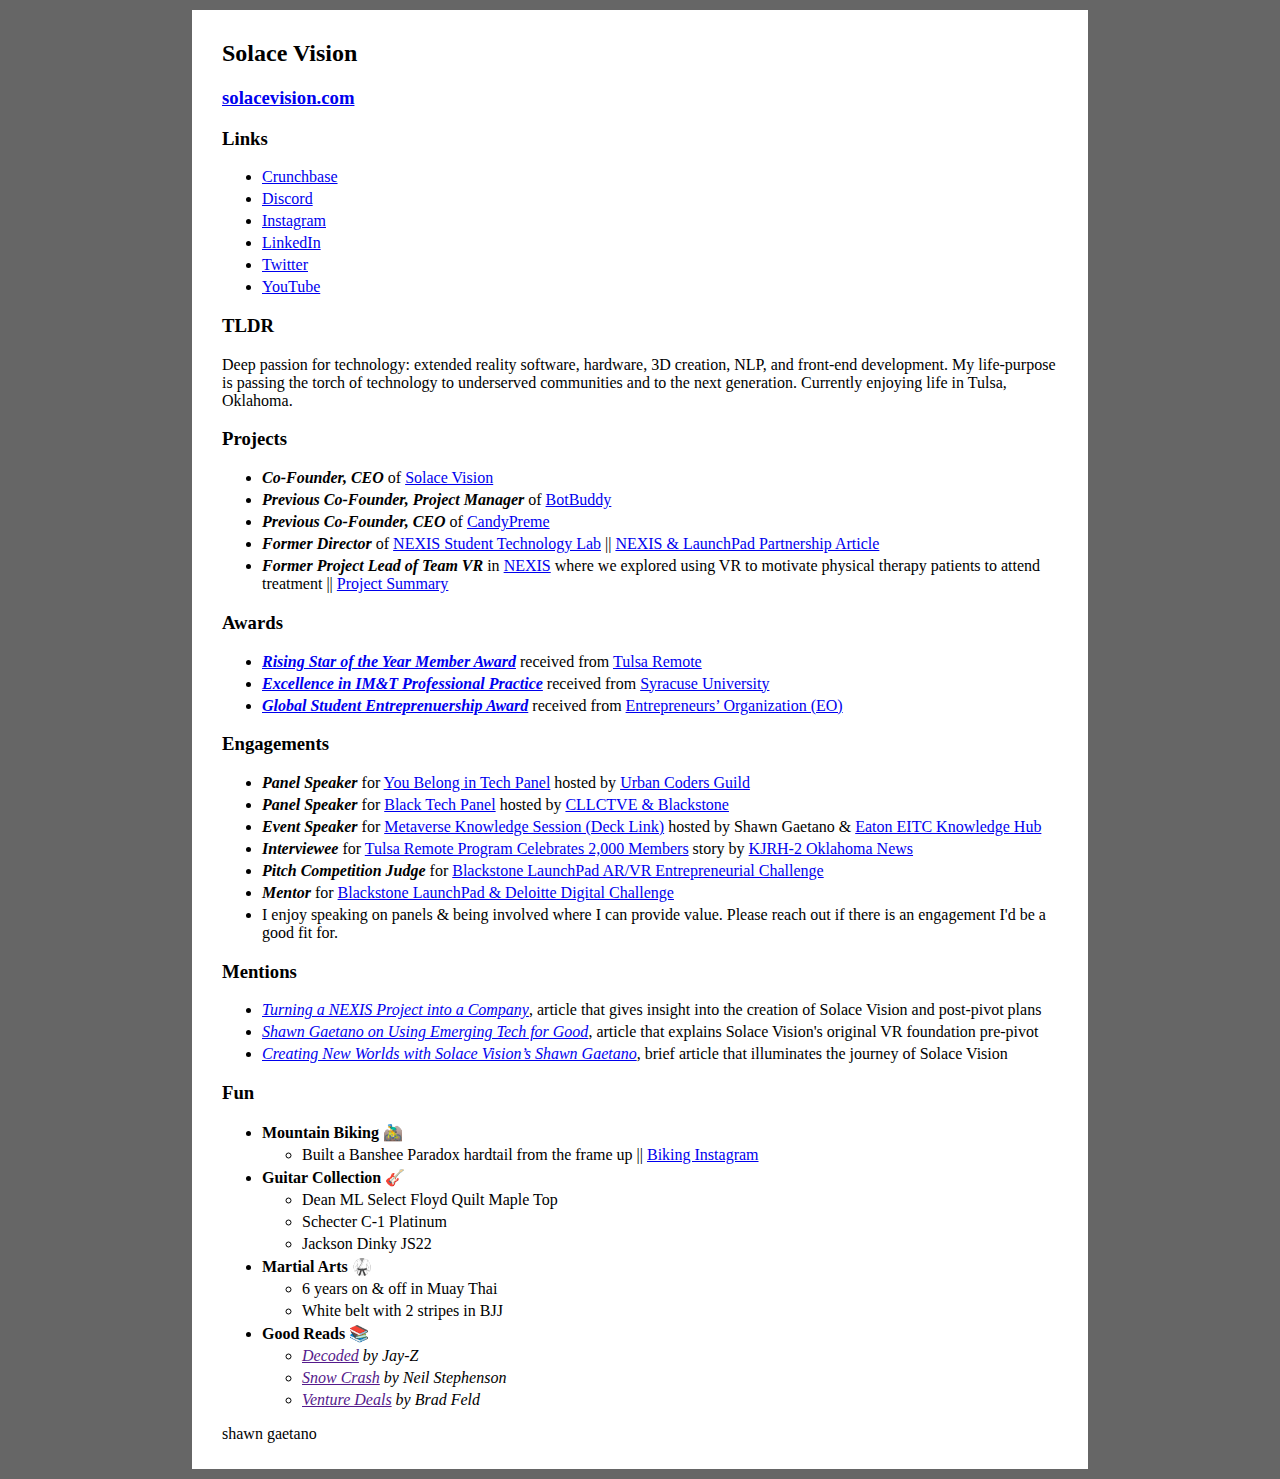
==== solacevision.html @ 8504cbcb "General Additions + mobile version" ====
<!DOCTYPE html>
<html>
<head>
  <meta charset="utf-8">
  <title>Solace Vision</title>
  <link rel="stylesheet" href="styles.css">
  <link rel="icon" type="image/x-icon" href="images/shawnfavicon-01.png">
</head>
<body>
  <div id="contents">
  <header>
    <h2>Solace Vision</h2>
    <h3><a href="https://www.solacevision.com">solacevision.com</a></h3>

  </header>
  <nav>
    <h3>Links</h3>
    <ul>
      <li><a href="https://www.crunchbase.com/organization/solace-vision">Crunchbase</a></li>
      <li><a href="https://discord.gg/6syWxR5B83">Discord</a></li>
      <li><a href="https://www.instagram.com/solacevision/">Instagram</a></li>
      <li><a href="https://www.linkedin.com/company/solacevision/">LinkedIn</a></li>
      <li><a href="https://twitter.com/solacevision">Twitter</a></li>
      <li><a href="https://www.youtube.com/@solace_vision">YouTube</a></li>
    </ul>
  </nav>
  <main>
    <section id="tldr">
      <h3>TLDR</h3>
      <p>Deep passion for technology: extended reality software, hardware, 3D creation, NLP, and front-end development. My life-purpose is passing the torch of technology to underserved communities and to the next generation. Currently enjoying life in Tulsa, Oklahoma. 
      </a>
    </section>
    <section id="projects">
      <h3>Projects</h3>
      <ul>
        <li><i><b>Co-Founder, CEO</b></i> of <a href="sv.html">Solace Vision</a></li>
        <li><i><b>Previous Co-Founder, Project Manager</b></i> of <a href="https://www.linkedin.com/company/botbuddyaio/">BotBuddy</a></li>
        <li><i><b>Previous Co-Founder, CEO</b></i> of <a href="https://www.instagram.com/candypreme/">CandyPreme</a></li>
        <li><i><b>Former Director </b></i> of <a href="https://nexis.ischool.syr.edu/">NEXIS Student Technology Lab</a> || <a href="https://launchpad.syr.edu/the-launchpad-forms-a-partnership-with-nexis/">NEXIS & LaunchPad Partnership Article</a></li>
        <li><i><b>Former Project Lead of Team VR</b></i> in <a href="https://nexis.ischool.syr.edu/">NEXIS</a> where we explored using VR to motivate physical therapy patients to attend treatment || <a href="https://nexis.ischool.syr.edu/wp-content/uploads/2019/12/Slide26.jpg">Project Summary</a></li>
     
      </ul>
    </section>
    <section id="achievements">
      <h3>Awards</h3>
      <ul>
        <li><a href="https://www.linkedin.com/feed/update/urn:li:activity:7011045068140683265/"><i><b>Rising Star of the Year Member Award</b></i></a> received from <a href="https://tulsaremote.com/">Tulsa Remote</a></li>
        <li><a href="https://ischool.syr.edu/ischool-students-recognized-with-2021-graduation-awards/"><i><b>Excellence in IM&T Professional Practice</b></i></a> received from <a href="https://ischool.syr.edu/">Syracuse University</a></li>
        <li><a href="https://launchpad.syr.edu/shawn-gaetano-21-and-sam-hollander-22-score-top-honors-at-the-global-student-entrepreneur-awards/"><i><b> Global Student Entreprenuership Award</b></i></a> received from <a href="https://hub.eonetwork.org/">Entrepreneurs’ Organization (EO)</a></li>

        <!-- https://launchpad.syr.edu/suumerstart-accelerator-innovation-showcase <!-->
          
      </ul>
    </section>
    <section id="engagements">
      <h3>Engagements</h3>
      <ul>
        <li><i><b>Panel Speaker</b></i> for <a href="https://www.linkedin.com/feed/update/urn:li:activity:7006290188909867008/"> You Belong in Tech Panel</a> hosted by <a href="https://www.urbancodersguild.org/"> Urban Coders Guild</a> </li>
        <li><i><b>Panel Speaker</b></i> for <a href="https://news.syr.edu/blog/2022/06/16/blackstone-launchpad-to-co-host-black-tech-panel-at-tulsa-juneteenth-festival-2022/"> Black Tech Panel</a> hosted by <a href="https://www.cllctve.com/post/cllctve-x-blackstone-partner-to-host-the-tulsa-juneteenth-festival-black-tech-panel"> CLLCTVE & Blackstone </a></li>
        <li><i><b>Event Speaker</b></i> for <a href="https://docsend.com/view/jzpxeyqzujxf9s5k"> Metaverse Knowledge Session (Deck Link)</a> hosted by Shawn Gaetano & <a href="https://www.eaton.com/in/en-us.html">Eaton EITC Knowledge Hub</a></li>
        <li><i><b>Interviewee</b></i> for <a href="https://www.youtube.com/watch?v=sXvkn6FcARk&t=2s"> Tulsa Remote Program Celebrates 2,000 Members</a> story by <a href="https://www.kjrh.com/news/local-news/tulsa-remote-program-celebrates-2-000-participants"> KJRH-2 Oklahoma News </a></li>
          <!--  <li>blackstone launchpad competition summer </li>
        <li>pitch competition judge for cuse tank? </li>    <!-->
        <li><i><b>Pitch Competition Judge</b></i> for <a href="https://launchpad.syr.edu/launchpad-ar-vr-entrepreneurial-challenge-friday-november-18/"> Blackstone LaunchPad AR/VR Entrepreneurial Challenge</a></li>
        <li><i><b>Mentor</b></i> for <a href="https://launchpad.syr.edu/deloitte-digital-transformation-challenge/"> Blackstone LaunchPad & Deloitte Digital Challenge</a></li>
        <li>I enjoy speaking on panels & being involved where I can provide value. Please reach out if there is an engagement I'd be a good fit for. </li>


        
      </ul>
    </section>
    <section id="mentions">
      <h3>Mentions</h3>
      <ul>
        <li><a href="https://ischool.syr.edu/turning-a-nexis-project-into-a-company/"><i>Turning a NEXIS Project into a Company</i></a>, article that gives insight into the creation of Solace Vision and post-pivot plans</li>
        <li><a href="https://launchpad.syr.edu/shawn-gaetano/"><i>Shawn Gaetano on Using Emerging Tech for Good</i></a>, article that explains Solace Vision's original VR foundation pre-pivot</li>
        <li><a href="https://www.blackstonelaunchpad.org/blog/startup-profile-solace-vision/"><i>Creating New Worlds with Solace Vision’s Shawn Gaetano</i></a>, brief article that illuminates the journey of Solace Vision</li>
     <!-- <li>solace vision summer blackstone x techstars accelerator? </li>
        <li>techstars music LA admittance</li>
        <li>pitch competition judge for cuse tank? </li>    <!-->
      </ul>
    </section>
    <section id="skills">
      <h3>Fun</h3>
      <ul>
        <li><b>Mountain Biking 🚵‍♂️</b></li>
          <ul>
            <li>Built a Banshee Paradox hardtail from the frame up || <a href="https://www.instagram.com/shawngmtb/">Biking Instagram</a></li>
          </ul>
        <li><b>Guitar Collection 🎸</b></li>
          <ul>
            <li>Dean ML Select Floyd Quilt Maple Top</li>
            <li>Schecter C-1 Platinum</li>
            <li>Jackson Dinky JS22</li>

          </ul>
        <li><b>Martial Arts 🥋</b></li>
          <ul>
            <li>6 years on & off in Muay Thai</li>
            <li>White belt with 2 stripes in BJJ</li>

          </ul>
        <li><b>Good Reads 📚</b></li>
          <ul>
            <li><i><a href="">Decoded</a> by Jay-Z</i></li>
            <li><i><a href="">Snow Crash</a> by Neil Stephenson</i></li>
            <li><i><a href="">Venture Deals</a> by Brad Feld</i></li>
          </ul>
      </ul>
    </section>
  </main>
  <footer>
    <p>shawn gaetano</p>
  </footer>
</body>
</div>
</html>
---- styles.css ----
@media only screen and (min-device-width: 601px) {

	body
	{
	padding: 0;
	margin: 0;
	background-color: #666;
	color: #000;
	}
	
	#contents
	{
	margin-top: 10px;
	margin-bottom: 10px;
	margin-left: 15%;
	margin-right: 15%;
	padding-top: 10px;
        padding-bottom: 10px;
        padding-left: 30px;
        padding-right: 30px;
	background-color: #FFF;
	color: #000;
	}
	

    ul li {
    margin-top: 4px;
    }
  
	img {
		overflow-clip-margin: content-box;
		overflow: clip;
	}
	
}

@media only screen and (max-device-width: 600px) {
	
	body
	{
	padding: 0;
	margin: 0;
	background-color: #666;
	color: #000;
	}

	#contents
	{
	margin-top: 0px;
	margin-bottom: 0px;
	margin-left: 5%;
	margin-right: 5%;
	padding-top: 10px;
        padding-bottom: 10px;
        padding-left: 10px;
        padding-right: 10px;
	background-color: #FFF;
	color: #000;
	}

	ul li {
	margin-top: 4px;
	}
	  
	img {
		overflow-clip-margin: content-box;
		overflow: clip;
	}

}



  
  /*

  
  body
	{
	padding: 0;
	margin: 0;
	background-color: #666;
	color: #000;
	}




body
{
    font-family: 'Helvetica', 'Arial', sans-serif;

}

nav ul {
  display: flex;
  list-style: none;
  margin: 0;
  padding: 0;
}

nav li {
  margin: 0 10px;
}

a {
  color: black;
  text-decoration: none;
}

main {
  display: flex;
  flex-wrap: wrap;
  justify-content: space-between;
  margin: 20px;
}
*/
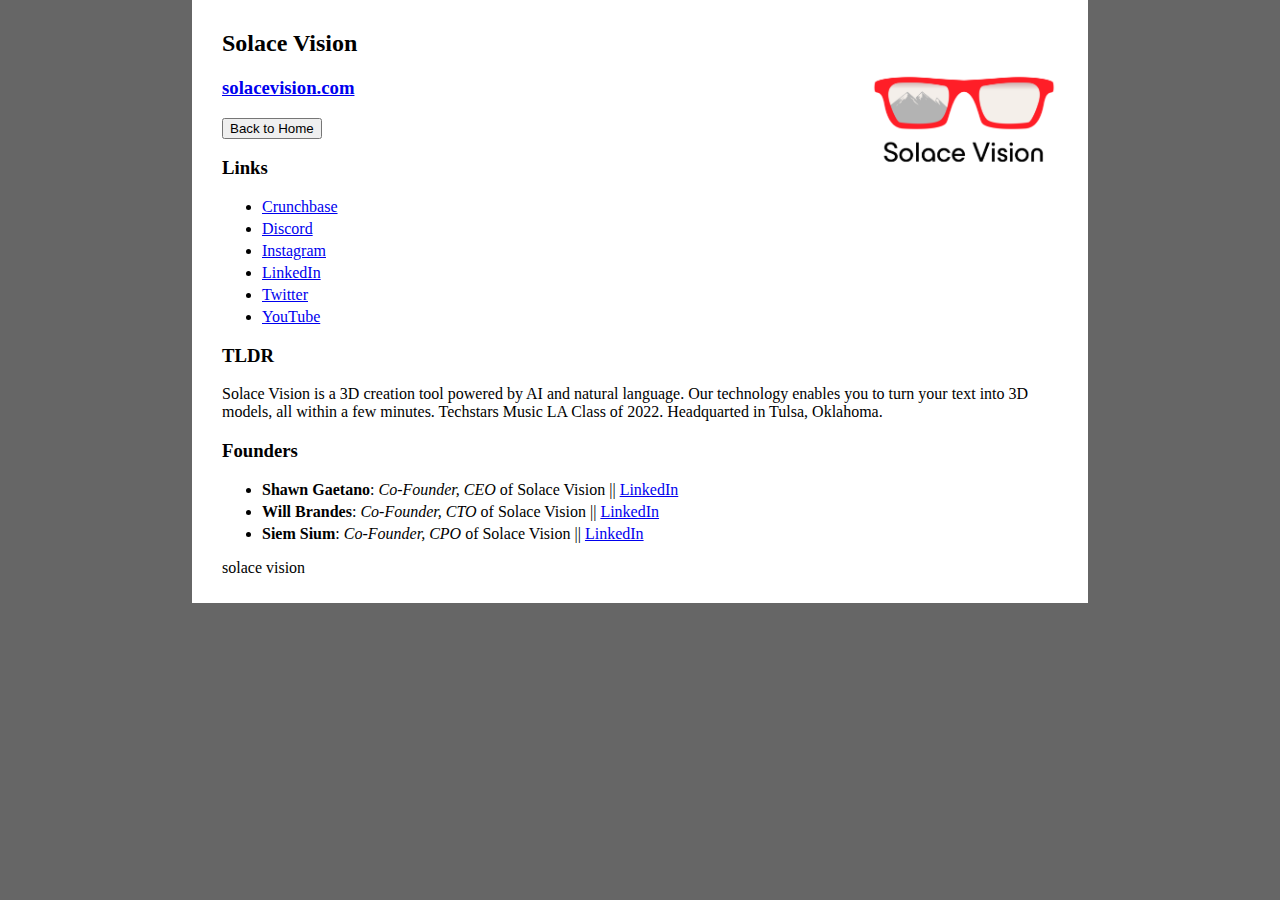
==== commit 25037e48: "Solace Vision page additions" ====
--- a/solacevision.html
+++ b/solacevision.html
@@ -9,11 +9,15 @@
 <body>
   <div id="contents">
   <header>
+    <img style="float:right;width:187.56px;height:187.56px;" src="images/solacevisionlogo.png">
     <h2>Solace Vision</h2>
     <h3><a href="https://www.solacevision.com">solacevision.com</a></h3>
-
+      <a href="index.html">
+        <button>Back to Home</button>
+      </a>
   </header>
   <nav>
+
     <h3>Links</h3>
     <ul>
       <li><a href="https://www.crunchbase.com/organization/solace-vision">Crunchbase</a></li>
@@ -24,23 +28,24 @@
       <li><a href="https://www.youtube.com/@solace_vision">YouTube</a></li>
     </ul>
   </nav>
+
   <main>
     <section id="tldr">
       <h3>TLDR</h3>
-      <p>Deep passion for technology: extended reality software, hardware, 3D creation, NLP, and front-end development. My life-purpose is passing the torch of technology to underserved communities and to the next generation. Currently enjoying life in Tulsa, Oklahoma. 
+      <p>Solace Vision is a 3D creation tool powered by AI and natural language. Our technology enables you to turn your text into 3D models, all within a few minutes. Techstars Music LA Class of 2022. Headquarted in Tulsa, Oklahoma. 
       </a>
     </section>
     <section id="projects">
-      <h3>Projects</h3>
+      <h3>Founders</h3>
       <ul>
-        <li><i><b>Co-Founder, CEO</b></i> of <a href="sv.html">Solace Vision</a></li>
-        <li><i><b>Previous Co-Founder, Project Manager</b></i> of <a href="https://www.linkedin.com/company/botbuddyaio/">BotBuddy</a></li>
-        <li><i><b>Previous Co-Founder, CEO</b></i> of <a href="https://www.instagram.com/candypreme/">CandyPreme</a></li>
-        <li><i><b>Former Director </b></i> of <a href="https://nexis.ischool.syr.edu/">NEXIS Student Technology Lab</a> || <a href="https://launchpad.syr.edu/the-launchpad-forms-a-partnership-with-nexis/">NEXIS & LaunchPad Partnership Article</a></li>
-        <li><i><b>Former Project Lead of Team VR</b></i> in <a href="https://nexis.ischool.syr.edu/">NEXIS</a> where we explored using VR to motivate physical therapy patients to attend treatment || <a href="https://nexis.ischool.syr.edu/wp-content/uploads/2019/12/Slide26.jpg">Project Summary</a></li>
-     
+        <li><b>Shawn Gaetano</b>: <i>Co-Founder, CEO</i> of Solace Vision ||  <a href="https://www.linkedin.com/in/shawngaetano/">LinkedIn</a></li>
+        <li><b>Will Brandes</b>: <i>Co-Founder, CTO</i> of Solace Vision ||  <a href="https://www.linkedin.com/in/william-brandes-516013180/">LinkedIn</a></li>
+        <li><b>Siem Sium</b>: <i>Co-Founder, CPO</i> of Solace Vision ||  <a href="https://www.linkedin.com/in/siem-sium/">LinkedIn</a></li>
+
       </ul>
     </section>
+
+    <!-- 
     <section id="achievements">
       <h3>Awards</h3>
       <ul>
@@ -48,7 +53,7 @@
         <li><a href="https://ischool.syr.edu/ischool-students-recognized-with-2021-graduation-awards/"><i><b>Excellence in IM&T Professional Practice</b></i></a> received from <a href="https://ischool.syr.edu/">Syracuse University</a></li>
         <li><a href="https://launchpad.syr.edu/shawn-gaetano-21-and-sam-hollander-22-score-top-honors-at-the-global-student-entrepreneur-awards/"><i><b> Global Student Entreprenuership Award</b></i></a> received from <a href="https://hub.eonetwork.org/">Entrepreneurs’ Organization (EO)</a></li>
 
-        <!-- https://launchpad.syr.edu/suumerstart-accelerator-innovation-showcase <!-->
+         https://launchpad.syr.edu/suumerstart-accelerator-innovation-showcase 
           
       </ul>
     </section>
@@ -59,8 +64,8 @@
         <li><i><b>Panel Speaker</b></i> for <a href="https://news.syr.edu/blog/2022/06/16/blackstone-launchpad-to-co-host-black-tech-panel-at-tulsa-juneteenth-festival-2022/"> Black Tech Panel</a> hosted by <a href="https://www.cllctve.com/post/cllctve-x-blackstone-partner-to-host-the-tulsa-juneteenth-festival-black-tech-panel"> CLLCTVE & Blackstone </a></li>
         <li><i><b>Event Speaker</b></i> for <a href="https://docsend.com/view/jzpxeyqzujxf9s5k"> Metaverse Knowledge Session (Deck Link)</a> hosted by Shawn Gaetano & <a href="https://www.eaton.com/in/en-us.html">Eaton EITC Knowledge Hub</a></li>
         <li><i><b>Interviewee</b></i> for <a href="https://www.youtube.com/watch?v=sXvkn6FcARk&t=2s"> Tulsa Remote Program Celebrates 2,000 Members</a> story by <a href="https://www.kjrh.com/news/local-news/tulsa-remote-program-celebrates-2-000-participants"> KJRH-2 Oklahoma News </a></li>
-          <!--  <li>blackstone launchpad competition summer </li>
-        <li>pitch competition judge for cuse tank? </li>    <!-->
+          ---- <li>blackstone launchpad competition summer </li>
+        <li>pitch competition judge for cuse tank? </li>    
         <li><i><b>Pitch Competition Judge</b></i> for <a href="https://launchpad.syr.edu/launchpad-ar-vr-entrepreneurial-challenge-friday-november-18/"> Blackstone LaunchPad AR/VR Entrepreneurial Challenge</a></li>
         <li><i><b>Mentor</b></i> for <a href="https://launchpad.syr.edu/deloitte-digital-transformation-challenge/"> Blackstone LaunchPad & Deloitte Digital Challenge</a></li>
         <li>I enjoy speaking on panels & being involved where I can provide value. Please reach out if there is an engagement I'd be a good fit for. </li>
@@ -75,42 +80,18 @@
         <li><a href="https://ischool.syr.edu/turning-a-nexis-project-into-a-company/"><i>Turning a NEXIS Project into a Company</i></a>, article that gives insight into the creation of Solace Vision and post-pivot plans</li>
         <li><a href="https://launchpad.syr.edu/shawn-gaetano/"><i>Shawn Gaetano on Using Emerging Tech for Good</i></a>, article that explains Solace Vision's original VR foundation pre-pivot</li>
         <li><a href="https://www.blackstonelaunchpad.org/blog/startup-profile-solace-vision/"><i>Creating New Worlds with Solace Vision’s Shawn Gaetano</i></a>, brief article that illuminates the journey of Solace Vision</li>
-     <!-- <li>solace vision summer blackstone x techstars accelerator? </li>
+        <li>solace vision summer blackstone x techstars accelerator? </li>
         <li>techstars music LA admittance</li>
-        <li>pitch competition judge for cuse tank? </li>    <!-->
+        <li>pitch competition judge for cuse tank? </li>   
+
       </ul>
     </section>
-    <section id="skills">
-      <h3>Fun</h3>
-      <ul>
-        <li><b>Mountain Biking 🚵‍♂️</b></li>
-          <ul>
-            <li>Built a Banshee Paradox hardtail from the frame up || <a href="https://www.instagram.com/shawngmtb/">Biking Instagram</a></li>
-          </ul>
-        <li><b>Guitar Collection 🎸</b></li>
-          <ul>
-            <li>Dean ML Select Floyd Quilt Maple Top</li>
-            <li>Schecter C-1 Platinum</li>
-            <li>Jackson Dinky JS22</li>
-
-          </ul>
-        <li><b>Martial Arts 🥋</b></li>
-          <ul>
-            <li>6 years on & off in Muay Thai</li>
-            <li>White belt with 2 stripes in BJJ</li>
-
-          </ul>
-        <li><b>Good Reads 📚</b></li>
-          <ul>
-            <li><i><a href="">Decoded</a> by Jay-Z</i></li>
-            <li><i><a href="">Snow Crash</a> by Neil Stephenson</i></li>
-            <li><i><a href="">Venture Deals</a> by Brad Feld</i></li>
-          </ul>
-      </ul>
-    </section>
+    -->
   </main>
+         
   <footer>
-    <p>shawn gaetano</p>
+  
+    <p>solace vision</p>
   </footer>
 </body>
 </div>
--- a/styles.css
+++ b/styles.css
@@ -10,14 +10,14 @@
 	
 	#contents
 	{
-	margin-top: 10px;
-	margin-bottom: 10px;
+	margin-top: 0px;
+	margin-bottom: 0px;
 	margin-left: 15%;
 	margin-right: 15%;
 	padding-top: 10px;
-        padding-bottom: 10px;
-        padding-left: 30px;
-        padding-right: 30px;
+    padding-bottom: 10px;
+    padding-left: 30px;
+    padding-right: 30px;
 	background-color: #FFF;
 	color: #000;
 	}
@@ -51,9 +51,9 @@
 	margin-left: 5%;
 	margin-right: 5%;
 	padding-top: 10px;
-        padding-bottom: 10px;
-        padding-left: 10px;
-        padding-right: 10px;
+    padding-bottom: 10px;
+    padding-left: 10px;
+    padding-right: 10px;
 	background-color: #FFF;
 	color: #000;
 	}
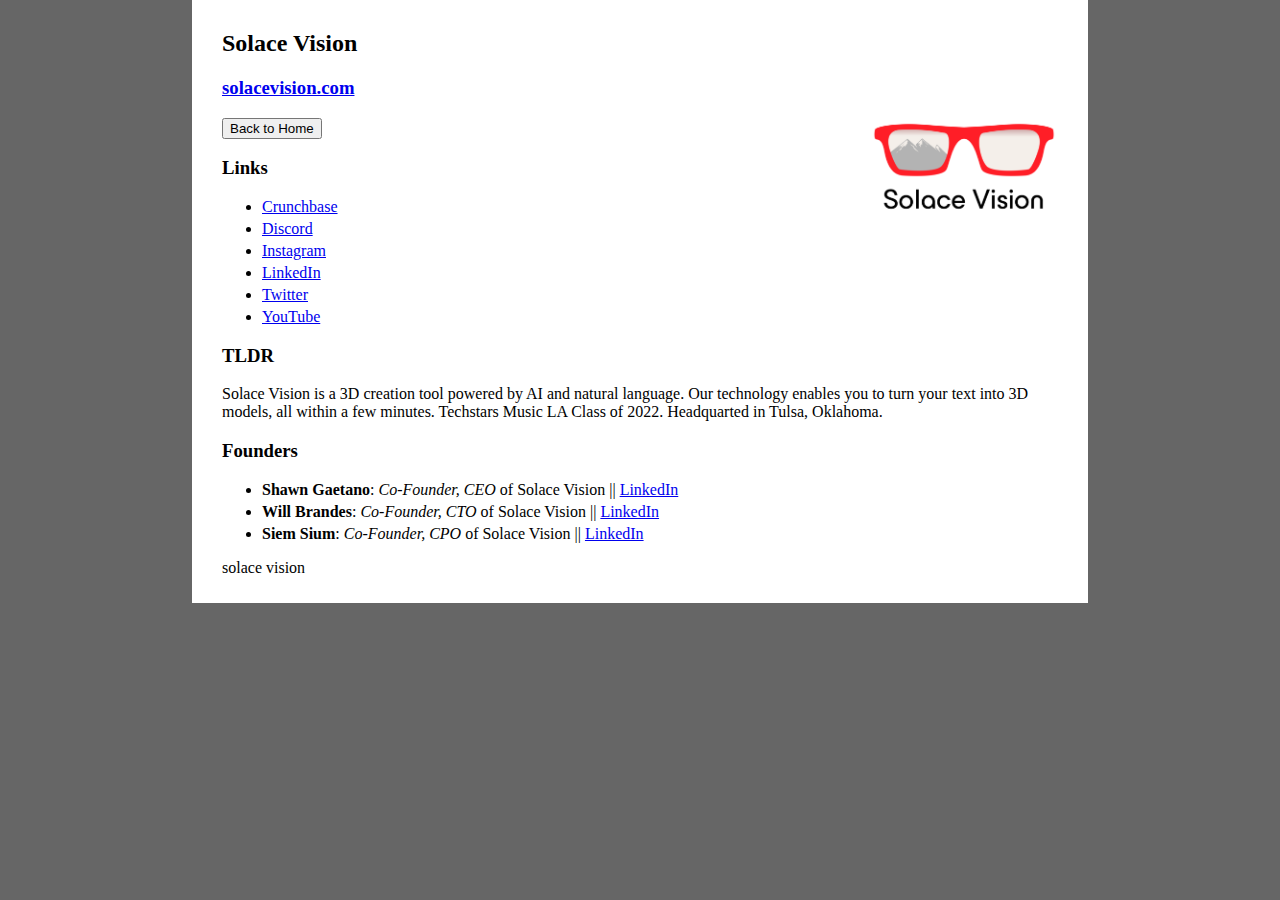
==== commit 130b2600: "Scaling, Styles, Compressed VR Picture" ====
--- a/solacevision.html
+++ b/solacevision.html
@@ -2,15 +2,16 @@
 <html>
 <head>
   <meta charset="utf-8">
+  <meta name="viewport" content="width=device-width,initial-scale=1,maximum-scale=1,user-scalable=no"/>
   <title>Solace Vision</title>
   <link rel="stylesheet" href="styles.css">
-  <link rel="icon" type="image/x-icon" href="images/shawnfavicon-01.png">
+  <link rel="icon" type="image/x-icon" href="images/svfavicon.png">
 </head>
 <body>
   <div id="contents">
   <header>
+    <h2>Solace Vision</h2>
     <img style="float:right;width:187.56px;height:187.56px;" src="images/solacevisionlogo.png">
-    <h2>Solace Vision</h2>
     <h3><a href="https://www.solacevision.com">solacevision.com</a></h3>
       <a href="index.html">
         <button>Back to Home</button>
--- a/styles.css
+++ b/styles.css
@@ -48,8 +48,8 @@
 	{
 	margin-top: 0px;
 	margin-bottom: 0px;
-	margin-left: 5%;
-	margin-right: 5%;
+	margin-left: 0%;
+	margin-right: 0%;
 	padding-top: 10px;
     padding-bottom: 10px;
     padding-left: 10px;
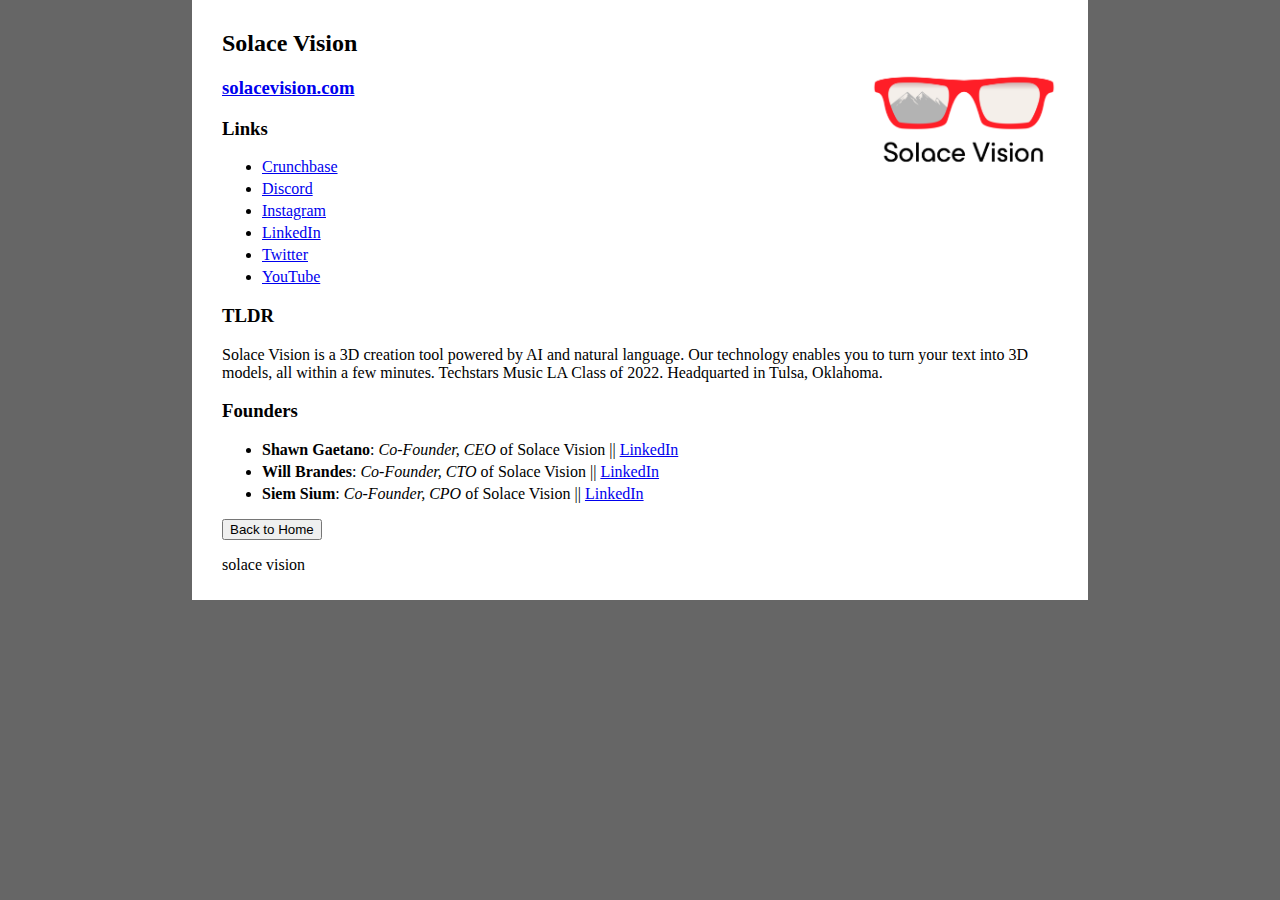
==== commit 1116d4c5: "Compressed image...again" ====
--- a/solacevision.html
+++ b/solacevision.html
@@ -10,12 +10,9 @@
 <body>
   <div id="contents">
   <header>
+    <img style="float:right;width:187.56px;height:187.56px;" src="images/solacevisionlogo.png">
     <h2>Solace Vision</h2>
-    <img style="float:right;width:187.56px;height:187.56px;" src="images/solacevisionlogo.png">
     <h3><a href="https://www.solacevision.com">solacevision.com</a></h3>
-      <a href="index.html">
-        <button>Back to Home</button>
-      </a>
   </header>
   <nav>
 
@@ -91,7 +88,9 @@
   </main>
          
   <footer>
-  
+    <a href="index.html">
+      <button>Back to Home</button>
+    </a>
     <p>solace vision</p>
   </footer>
 </body>
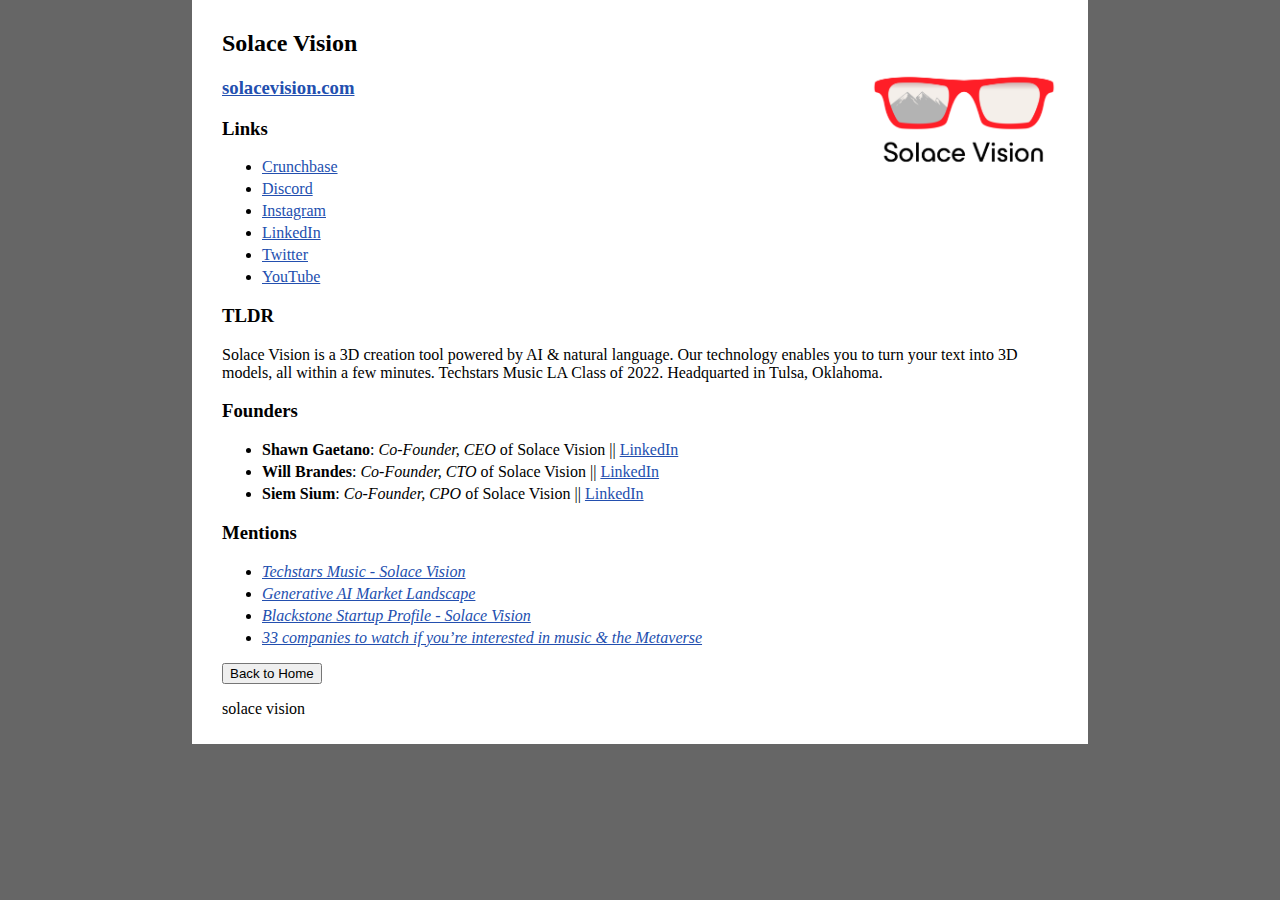
==== commit e3b2f7f9: "Font changes, formatting changes" ====
--- a/solacevision.html
+++ b/solacevision.html
@@ -18,27 +18,38 @@
 
     <h3>Links</h3>
     <ul>
-      <li><a href="https://www.crunchbase.com/organization/solace-vision">Crunchbase</a></li>
-      <li><a href="https://discord.gg/6syWxR5B83">Discord</a></li>
-      <li><a href="https://www.instagram.com/solacevision/">Instagram</a></li>
-      <li><a href="https://www.linkedin.com/company/solacevision/">LinkedIn</a></li>
-      <li><a href="https://twitter.com/solacevision">Twitter</a></li>
-      <li><a href="https://www.youtube.com/@solace_vision">YouTube</a></li>
+      <li><a href="https://www.crunchbase.com/organization/solace-vision" target="_blank">Crunchbase</a></li>
+      <li><a href="https://discord.gg/6syWxR5B83" target="_blank">Discord</a></li>
+      <li><a href="https://www.instagram.com/solacevision/" target="_blank">Instagram</a></li>
+      <li><a href="https://www.linkedin.com/company/solacevision/" target="_blank">LinkedIn</a></li>
+      <li><a href="https://twitter.com/solacevision" target="_blank">Twitter</a></li>
+      <li><a href="https://www.youtube.com/@solace_vision" target="_blank">YouTube</a></li>
     </ul>
   </nav>
 
   <main>
     <section id="tldr">
       <h3>TLDR</h3>
-      <p>Solace Vision is a 3D creation tool powered by AI and natural language. Our technology enables you to turn your text into 3D models, all within a few minutes. Techstars Music LA Class of 2022. Headquarted in Tulsa, Oklahoma. 
+      <p>Solace Vision is a 3D creation tool powered by AI & natural language. Our technology enables you to turn your text into 3D models, all within a few minutes. Techstars Music LA Class of 2022. Headquarted in Tulsa, Oklahoma. 
       </a>
     </section>
     <section id="projects">
       <h3>Founders</h3>
       <ul>
-        <li><b>Shawn Gaetano</b>: <i>Co-Founder, CEO</i> of Solace Vision ||  <a href="https://www.linkedin.com/in/shawngaetano/">LinkedIn</a></li>
-        <li><b>Will Brandes</b>: <i>Co-Founder, CTO</i> of Solace Vision ||  <a href="https://www.linkedin.com/in/william-brandes-516013180/">LinkedIn</a></li>
-        <li><b>Siem Sium</b>: <i>Co-Founder, CPO</i> of Solace Vision ||  <a href="https://www.linkedin.com/in/siem-sium/">LinkedIn</a></li>
+        <li><b>Shawn Gaetano</b>: <i>Co-Founder, CEO</i> of Solace Vision ||  <a href="https://www.linkedin.com/in/shawngaetano/" target="_blank">LinkedIn</a></li>
+        <li><b>Will Brandes</b>: <i>Co-Founder, CTO</i> of Solace Vision ||  <a href="https://www.linkedin.com/in/william-brandes-516013180/" target="_blank">LinkedIn</a></li>
+        <li><b>Siem Sium</b>: <i>Co-Founder, CPO</i> of Solace Vision ||  <a href="https://www.linkedin.com/in/siem-sium/" target="_blank">LinkedIn</a></li>
+
+      </ul>
+    </section>
+
+    <section id="mentions">
+      <h3>Mentions</h3>
+      <ul>
+        <li><a href="https://www.musicbusinessworldwide.com/could-one-of-these-startups-become-the-new-tiktok-or-soundcloud-meet-techstars-music-class-of-20221/" target="_blank"><i>Techstars Music - Solace Vision</i></a></li>
+        <li><a href="https://www.antler.co/blog/generative-ai" target="_blank"><i>Generative AI Market Landscape</i></a></li>
+        <li><a href="https://www.blackstonelaunchpad.org/blog/startup-profile-solace-vision/" target="_blank"><i>Blackstone Startup Profile - Solace Vision</i></a></li>
+        <li><a href="https://musically.com/2022/06/21/33-companies-music-metaverse/" target="_blank"><i>33 companies to watch if you’re interested in music & the Metaverse</i></a></li>
 
       </ul>
     </section>
@@ -72,18 +83,7 @@
         
       </ul>
     </section>
-    <section id="mentions">
-      <h3>Mentions</h3>
-      <ul>
-        <li><a href="https://ischool.syr.edu/turning-a-nexis-project-into-a-company/"><i>Turning a NEXIS Project into a Company</i></a>, article that gives insight into the creation of Solace Vision and post-pivot plans</li>
-        <li><a href="https://launchpad.syr.edu/shawn-gaetano/"><i>Shawn Gaetano on Using Emerging Tech for Good</i></a>, article that explains Solace Vision's original VR foundation pre-pivot</li>
-        <li><a href="https://www.blackstonelaunchpad.org/blog/startup-profile-solace-vision/"><i>Creating New Worlds with Solace Vision’s Shawn Gaetano</i></a>, brief article that illuminates the journey of Solace Vision</li>
-        <li>solace vision summer blackstone x techstars accelerator? </li>
-        <li>techstars music LA admittance</li>
-        <li>pitch competition judge for cuse tank? </li>   
 
-      </ul>
-    </section>
     -->
   </main>
          
--- a/styles.css
+++ b/styles.css
@@ -1,3 +1,20 @@
+
+body
+{
+    font-family:'Optima';
+
+}
+
+a:link {
+	color: rgb(35, 79, 175);
+  }
+  
+  
+a:visited {
+	color:rgb(69, 7, 69);
+  }
+
+
 @media only screen and (min-device-width: 601px) {
 
 	body
@@ -70,9 +87,7 @@
 }
 
 
-
-  
-  /*
+/*
 
   
   body
@@ -86,11 +101,6 @@
 
 
 
-body
-{
-    font-family: 'Helvetica', 'Arial', sans-serif;
-
-}
 
 nav ul {
   display: flex;
